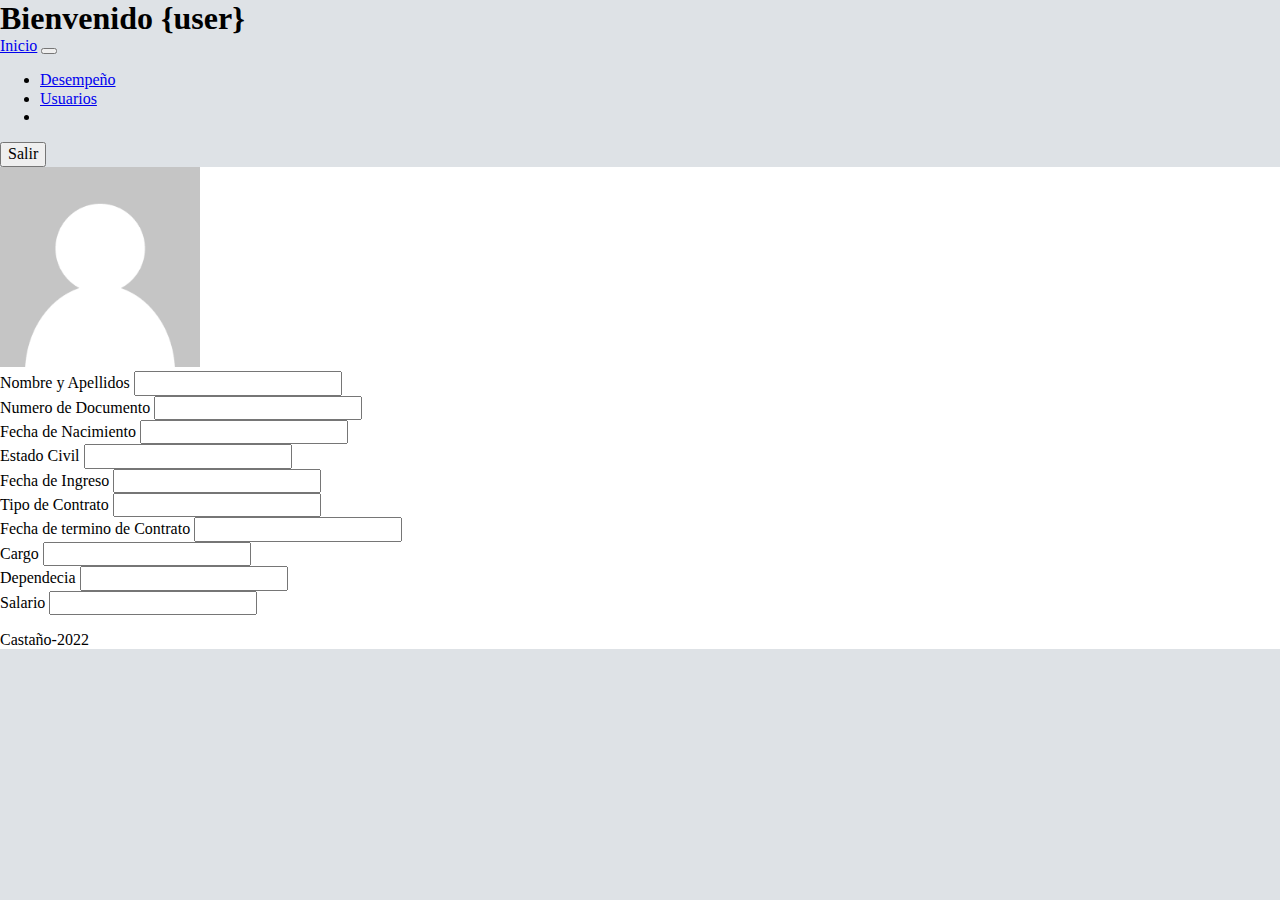
==== home.html @ ac331a62 "first commit" ====
<!doctype html>
<html lang="en">
  <head>
    <meta charset="utf-8">
    <meta name="viewport" content="width=device-width, initial-scale=1">
    <title>Home</title>
    <link href="https://cdn.jsdelivr.net/npm/bootstrap@5.2.1/dist/css/bootstrap.min.css" rel="stylesheet" integrity="sha384-iYQeCzEYFbKjA/T2uDLTpkwGzCiq6soy8tYaI1GyVh/UjpbCx/TYkiZhlZB6+fzT" crossorigin="anonymous">
    <link rel="stylesheet" href="css/style.css">
    <link rel="stylesheet" href="css/normalize.css">
  </head>
  <body>
    <header class="border-bottom border-light p-0 mb-0 bg-primary text-white text-center ">
        <h1 class="margin_0" >Bienvenido {user}</h1>
    </header>
    <nav class="navbar navbar-expand-lg navbar navbar-dark bg-dark">
        <div class="container-fluid">
          <a class="navbar-brand" href="home.html">Inicio</a>
          <button class="navbar-toggler" type="button" data-bs-toggle="collapse" data-bs-target="#navbarSupportedContent" aria-controls="navbarSupportedContent" aria-expanded="false" aria-label="Toggle navigation">
            <span class="navbar-toggler-icon"></span>
          </button>
          <div class="collapse navbar-collapse" id="navbarSupportedContent">
            <ul class="navbar-nav me-auto mb-2 mb-lg-0">
              <li class="nav-item">
                <a class="nav-link active" aria-current="page" href="#">Desempeño</a>
              </li>
              <li class="nav-item">
                <a class="nav-link active" aria-current="page" href="#">Usuarios</a>
              </li>
              <li class="nav-item">
                <a class="nav-link active" aria-current="page" href="#"></a>
              </li>
            </ul>
            <form class="d-flex" role="search">
              <button class="btn btn-dark btn-outline-light" type="submit" onclick="salir()">Salir</button>
            </form>
          </div>
        </div>
      </nav>
      
      <section class="datos align-self-start bg-light" >
        <div class="d-flex justify-content-center pb-3 pt-3">
            <img src="img/default-user-image.png" alt="imagen de usuario" width="200rem">
        </div>
        <div class="container text-center">
            <div class="row">
                <div class="col">
                    <label for="">Nombre y Apellidos</label>
                    <input type="text" aria-label="First name" class="form-control">
                </div>
                <div class="col">
                    <label for="">Numero de Documento</label>
                    <input type="text" aria-label="First name" class="form-control">
                </div>
                <div class="col">
                    <label for="">Fecha de Nacimiento</label>
                    <input type="text" aria-label="First name" class="form-control">
                </div>
            </div>
            <div class="row">
                <div class="col">
                    <label for="">Estado Civil</label>
                    <input type="text" aria-label="First name" class="form-control">
                </div>
                <div class="col">
                    <label for="">Fecha de Ingreso</label>
                    <input type="text" aria-label="First name" class="form-control">
                </div>
                <div class="col">
                    <label for="">Tipo de Contrato</label>
                    <input type="text" aria-label="First name" class="form-control">
                </div>
            </div>
            <div class="row">
                <div class="col">
                    <label for="">Fecha de termino de Contrato</label>
                    <input type="text" aria-label="First name" class="form-control">
                </div>
                <div class="col">
                    <label for="">Cargo</label>
                    <input type="text" aria-label="First name" class="form-control">
                </div>
                <div class="col">
                    <label for="">Dependecia</label>
                    <input type="text" aria-label="First name" class="form-control">
                </div>
            </div>
            <div class="row">
                <div class="col-4">
                    <label for="">Salario</label>
                    <input type="text" aria-label="First name" class="form-control">
                </div>
            </div>
        </div>

        <footer class="bg-primary p-3 mt-4 text-center b">
            <p>Castaño-2022</p>
        </footer>
    
    
    <script src="https://cdn.jsdelivr.net/npm/bootstrap@5.2.1/dist/js/bootstrap.bundle.min.js" integrity="sha384-u1OknCvxWvY5kfmNBILK2hRnQC3Pr17a+RTT6rIHI7NnikvbZlHgTPOOmMi466C8" crossorigin="anonymous"></script>
    <script src="js/main.js"></script>
  </body>
</html>
---- css/style.css ----
:root {
    --bs-blue: #0d6efd;
    --bs-indigo: #6610f2;
    --bs-purple: #6f42c1;
    --bs-pink: #d63384;
    --bs-red: #dc3545;
    --bs-orange: #fd7e14;
    --bs-yellow: #ffc107;
    --bs-green: #198754;
    --bs-teal: #20c997;
    --bs-cyan: #0dcaf0;
    --bs-black: #000;
    --bs-white: #fff;
    --bs-gray: #6c757d;
    --bs-gray-dark: #343a40;
    --bs-gray-100: #f8f9fa;
    --bs-gray-200: #e9ecef;
    --bs-gray-300: #dee2e6;
    --bs-gray-400: #ced4da;
    --bs-gray-500: #adb5bd;
    --bs-gray-600: #6c757d;
    --bs-gray-700: #495057;
    --bs-gray-800: #343a40;
    --bs-gray-900: #212529;
    --bs-primary: #0d6efd;
    --bs-secondary: #6c757d;
    --bs-success: #198754;
    --bs-info: #0dcaf0;
    --bs-warning: #ffc107;
    --bs-danger: #dc3545;
    --bs-light: #f8f9fa;
    --bs-dark: #212529;
    --bs-primary-rgb: 13, 110, 253;
    --bs-secondary-rgb: 108, 117, 125;
    --bs-success-rgb: 25, 135, 84;
    --bs-info-rgb: 13, 202, 240;
    --bs-warning-rgb: 255, 193, 7;
    --bs-danger-rgb: 220, 53, 69;
    --bs-light-rgb: 248, 249, 250;
    --bs-dark-rgb: 33, 37, 41;
    --bs-white-rgb: 255, 255, 255;
    --bs-black-rgb: 0, 0, 0;
    --bs-body-color-rgb: 33, 37, 41;
    --bs-body-bg-rgb: 255, 255, 255;
    --bs-font-sans-serif: system-ui, -apple-system, "Segoe UI", Roboto, "Helvetica Neue", "Noto Sans", "Liberation Sans", Arial, sans-serif, "Apple Color Emoji", "Segoe UI Emoji", "Segoe UI Symbol", "Noto Color Emoji";
    --bs-font-monospace: SFMono-Regular, Menlo, Monaco, Consolas, "Liberation Mono", "Courier New", monospace;
    --bs-gradient: linear-gradient(180deg, rgba(255, 255, 255, 0.15), rgba(255, 255, 255, 0));
    --bs-body-font-family: var(--bs-font-sans-serif);
    --bs-body-font-size: 1rem;
    --bs-body-font-weight: 400;
    --bs-body-line-height: 1.5;
    --bs-body-color: #212529;
    --bs-body-bg: #fff;
    --bs-border-width: 1px;
    --bs-border-style: solid;
    --bs-border-color: #dee2e6;
    --bs-border-color-translucent: rgba(0, 0, 0, 0.175);
    --bs-border-radius: 0.375rem;
    --bs-border-radius-sm: 0.25rem;
    --bs-border-radius-lg: 0.5rem;
    --bs-border-radius-xl: 1rem;
    --bs-border-radius-2xl: 2rem;
    --bs-border-radius-pill: 50rem;
    --bs-link-color: #0d6efd;
    --bs-link-hover-color: #0a58ca;
    --bs-code-color: #d63384;
    --bs-highlight-bg: #fff3cd;
  }

html {
    box-sizing: border-box;
    /* font-size: 62.5%; */
}

body {
    background-color: var(--bs-border-color);
    font-size: var(--bs-body-font-size);
    
}

*,*:before, *:after {
    box-sizing: inherit;
}

.padding_0 {
    padding: 0;
}

.margin_0 {
    margin: 0;
}

.form__login {
    position: absolute;
    top: 50%;
    left: 50%;
    transform: translate(-50%, -50%);
    background-color: var(--bs-body-bg);
    padding: 5rem;
    border-radius: 3rem;
    box-shadow: 7px 7px 15px var(--bs-gray-500); 
}

.img_user {
    position: absolute;
    top: 35%;
    left: 50%;
    transform: translate(-50%, -50%);
    background-color: var(--bs-body-bg);
}

.datos {
    background-color: var(--bs-body-bg);
    
    
    
}

.grid {
    display: grid;
    grid-template-columns: 1fr repeat(2, 60px);
}
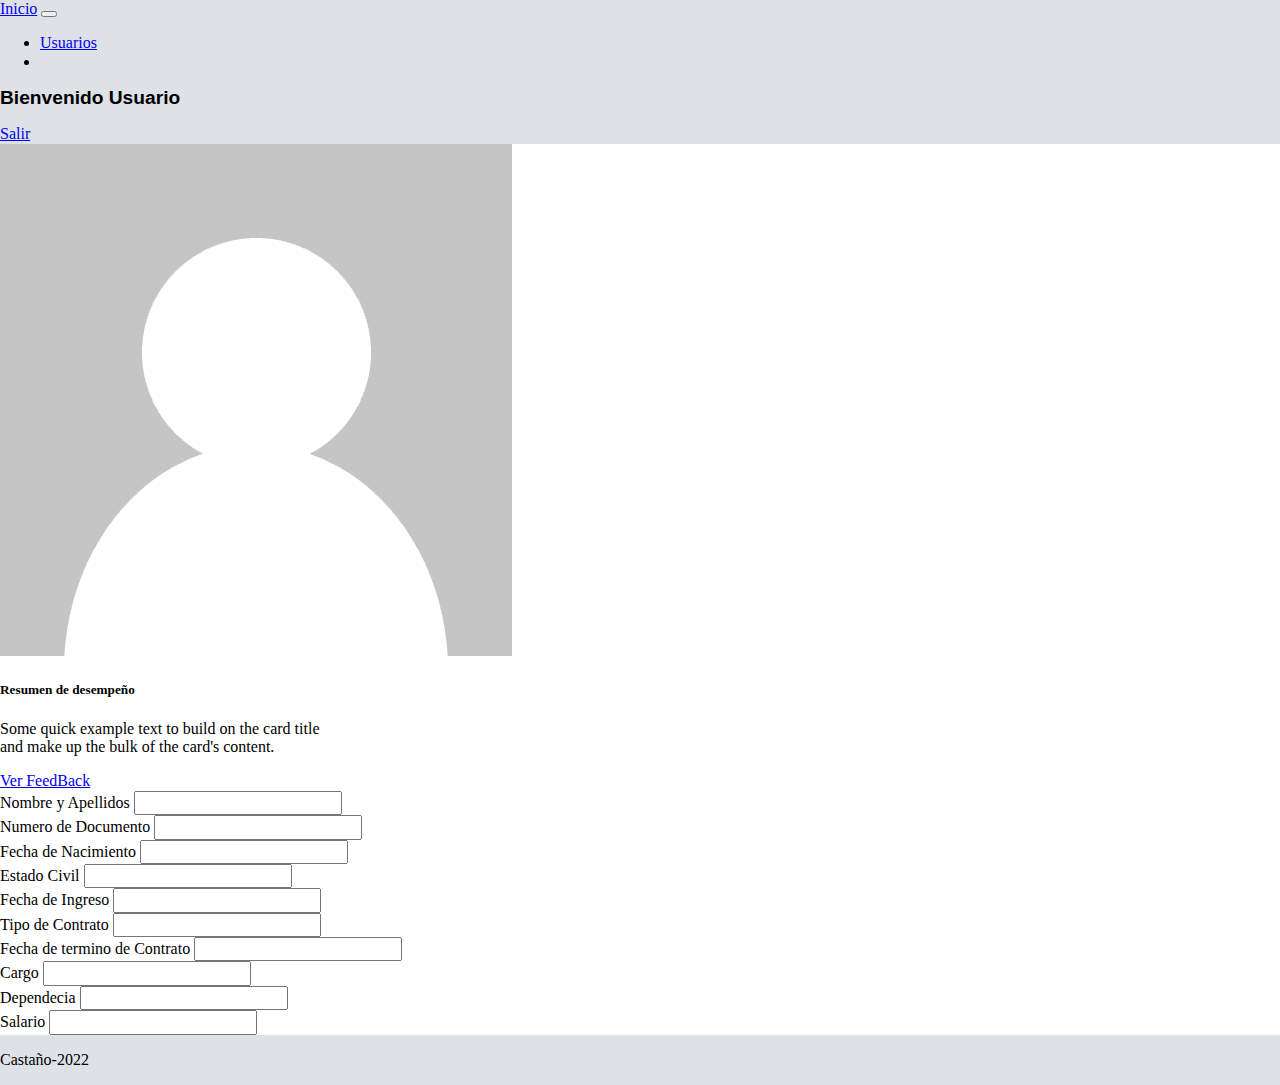
==== commit 50a69965: "update" ====
--- a/home.html
+++ b/home.html
@@ -9,9 +9,9 @@
     <link rel="stylesheet" href="css/normalize.css">
   </head>
   <body>
-    <header class="border-bottom border-light p-0 mb-0 bg-primary text-white text-center ">
+    <!-- <header class="border-bottom border-light p-0 mb-0 bg-primary text-white text-center ">
         <h1 class="margin_0" >Bienvenido {user}</h1>
-    </header>
+    </header> -->
     <nav class="navbar navbar-expand-lg navbar navbar-dark bg-dark">
         <div class="container-fluid">
           <a class="navbar-brand" href="home.html">Inicio</a>
@@ -21,25 +21,35 @@
           <div class="collapse navbar-collapse" id="navbarSupportedContent">
             <ul class="navbar-nav me-auto mb-2 mb-lg-0">
               <li class="nav-item">
-                <a class="nav-link active" aria-current="page" href="#">Desempeño</a>
-              </li>
-              <li class="nav-item">
-                <a class="nav-link active" aria-current="page" href="#">Usuarios</a>
+                <a class="navbar-brand" aria-current="page" href="usuarios.html">Usuarios</a>
               </li>
               <li class="nav-item">
                 <a class="nav-link active" aria-current="page" href="#"></a>
               </li>
             </ul>
-            <form class="d-flex" role="search">
-              <button class="btn btn-dark btn-outline-light" type="submit" onclick="salir()">Salir</button>
+            <form class="d-flex d-grid gap-3" role="search">
+              <h2 class="text-light" style="font-family: Arial, Helvetica, sans-serif; font-size: 1.2rem; margin-top: .5rem;">Bienvenido Usuario</h2>
+              <!-- <button class="btn btn-dark btn-outline-light" type="submit" onclick="salir()">Salir</button> -->
+              <a href="index.html" class="btn btn-dark btn-outline-light">Salir</a>
             </form>
           </div>
         </div>
       </nav>
       
       <section class="datos align-self-start bg-light" >
-        <div class="d-flex justify-content-center pb-3 pt-3">
-            <img src="img/default-user-image.png" alt="imagen de usuario" width="200rem">
+        <div class="d-flex justify-content-around pb-3 pt-3">
+            <!-- <img src="img/default-user-image.png" alt="imagen de usuario" width="200rem">
+            <textarea name="" id="" cols="30" rows="10"></textarea> -->
+            <div class="card" style="width: 20rem;">
+              <img src="img/default-user-image.png" class="card-img-top" alt="...">
+            
+              <div class="card-body">
+                <h5 class="card-title">Resumen de desempeño</h5>
+                <p class="card-text">Some quick example text to build on the card title and make up the bulk of the card's content.</p>
+                <a href="#" class="btn btn-dark">Ver FeedBack</a>
+              </div>
+            </div>
+            
         </div>
         <div class="container text-center">
             <div class="row">
@@ -91,9 +101,9 @@
                 </div>
             </div>
         </div>
-
-        <footer class="bg-primary p-3 mt-4 text-center b">
-            <p>Castaño-2022</p>
+      </section>
+        <footer class="bg-dark p-3 mt-4 text-center b">
+            <p class="text-light">Castaño-2022</p>
         </footer>
     
     
